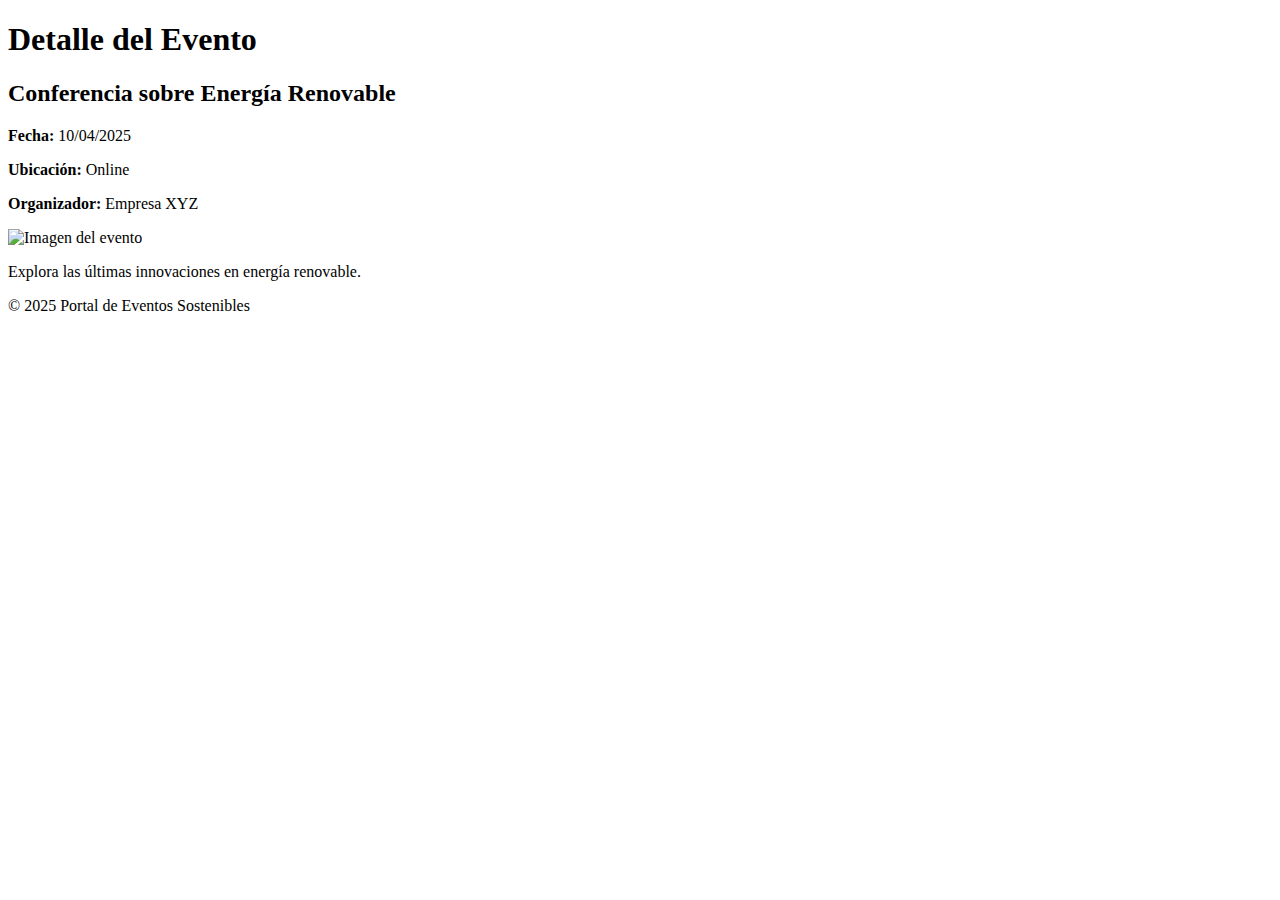
==== DetalleEventos.html @ d58d32ec "Primera version detalles de eventos" ====
<!DOCTYPE html>
<html lang="es">
<head>
    <meta charset="UTF-8">
    <meta name="viewport" content="width=device-width, initial-scale=1.0">
    <title>Detalle del Evento</title>
    <link rel="stylesheet" href="styles.css">
</head>
<body>
    <header>
        <h1>Detalle del Evento</h1>
    </header>
    <main>
        <section class="event-detail">
            <h2>Conferencia sobre Energía Renovable</h2>
            <p><strong>Fecha:</strong> 10/04/2025</p>
            <p><strong>Ubicación:</strong> Online</p>
            <p><strong>Organizador:</strong> Empresa XYZ</p>
            <img src="imagen-evento.jpg" alt="Imagen del evento">
            <p>Explora las últimas innovaciones en energía renovable.</p>
        </section>
    </main>
    <footer>
        <p>&copy; 2025 Portal de Eventos Sostenibles</p>
    </footer>
</body>
</html>
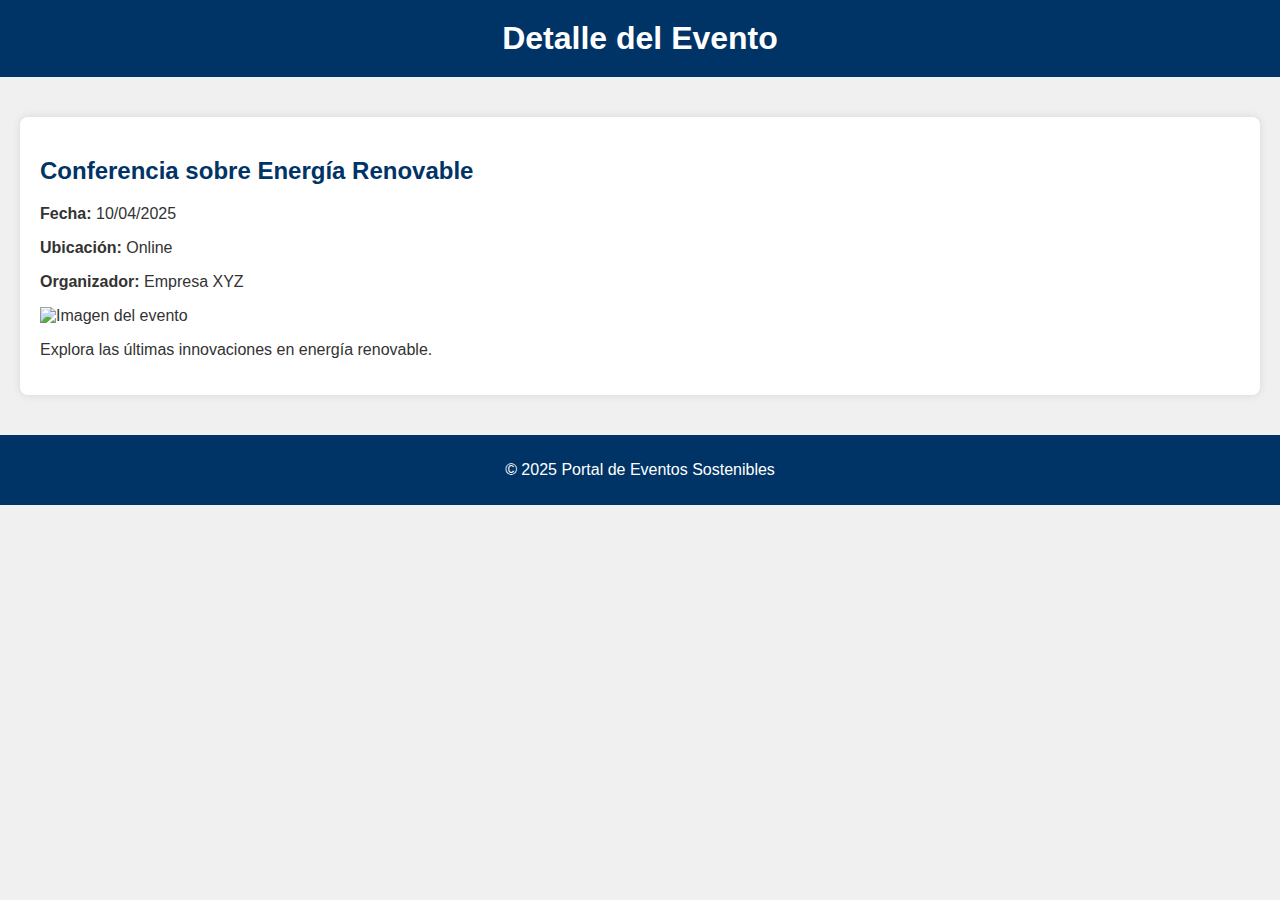
==== commit 1340d69d: "Creamos login y aplicamos nuevos cambios" ====
--- a/DetalleEventos.html
+++ b/DetalleEventos.html
@@ -4,7 +4,7 @@
     <meta charset="UTF-8">
     <meta name="viewport" content="width=device-width, initial-scale=1.0">
     <title>Detalle del Evento</title>
-    <link rel="stylesheet" href="styles.css">
+    <link rel="stylesheet" href="./CSS/Style.css">
 </head>
 <body>
     <header>
--- a/CSS/Style.css
+++ b/CSS/Style.css
@@ -0,0 +1,90 @@
+/* Estilo base existente */
+body {
+    font-family: Arial, sans-serif;
+    margin: 0;
+    padding: 0;
+    background-color: #f0f0f0;
+    color: #333;
+}
+
+header {
+    background-color: #003366;
+    color: #fff;
+    padding: 20px;
+    text-align: center;
+}
+
+h1 {
+    margin: 0;
+}
+
+h2 {
+    color: #003366;
+}
+
+main {
+    padding: 20px;
+}
+
+.carousel, .about, .events-list, .event-detail, .login-register {
+    background-color: #fff;
+    margin: 20px 0;
+    padding: 20px;
+    border-radius: 8px;
+    box-shadow: 0 0 10px rgba(0, 0, 0, 0.1);
+}
+
+table {
+    width: 100%;
+    border-collapse: collapse;
+}
+
+table th, table td {
+    padding: 12px;
+    border: 1px solid #ddd;
+    text-align: left;
+}
+
+table th {
+    background-color: #003366;
+    color: #fff;
+}
+
+footer {
+    background-color: #003366;
+    color: #fff;
+    padding: 10px;
+    text-align: center;
+}
+
+/* Estilo para el formulario de login y registro */
+form {
+    display: flex;
+    flex-direction: column;
+}
+
+label {
+    margin: 10px 0 5px;
+}
+
+input {
+    padding: 10px;
+    margin-bottom: 15px;
+    border: 1px solid #ccc;
+    border-radius: 4px;
+}
+
+button {
+    background-color: #003366;
+    color: #fff;
+    padding: 10px 15px;
+    border: none;
+    border-radius: 4px;
+    cursor: pointer;
+    font-size: 16px;
+}
+
+button:hover {
+    background-color: #0055a5;
+}
+/* Estilo para el botón de cerrar sesión */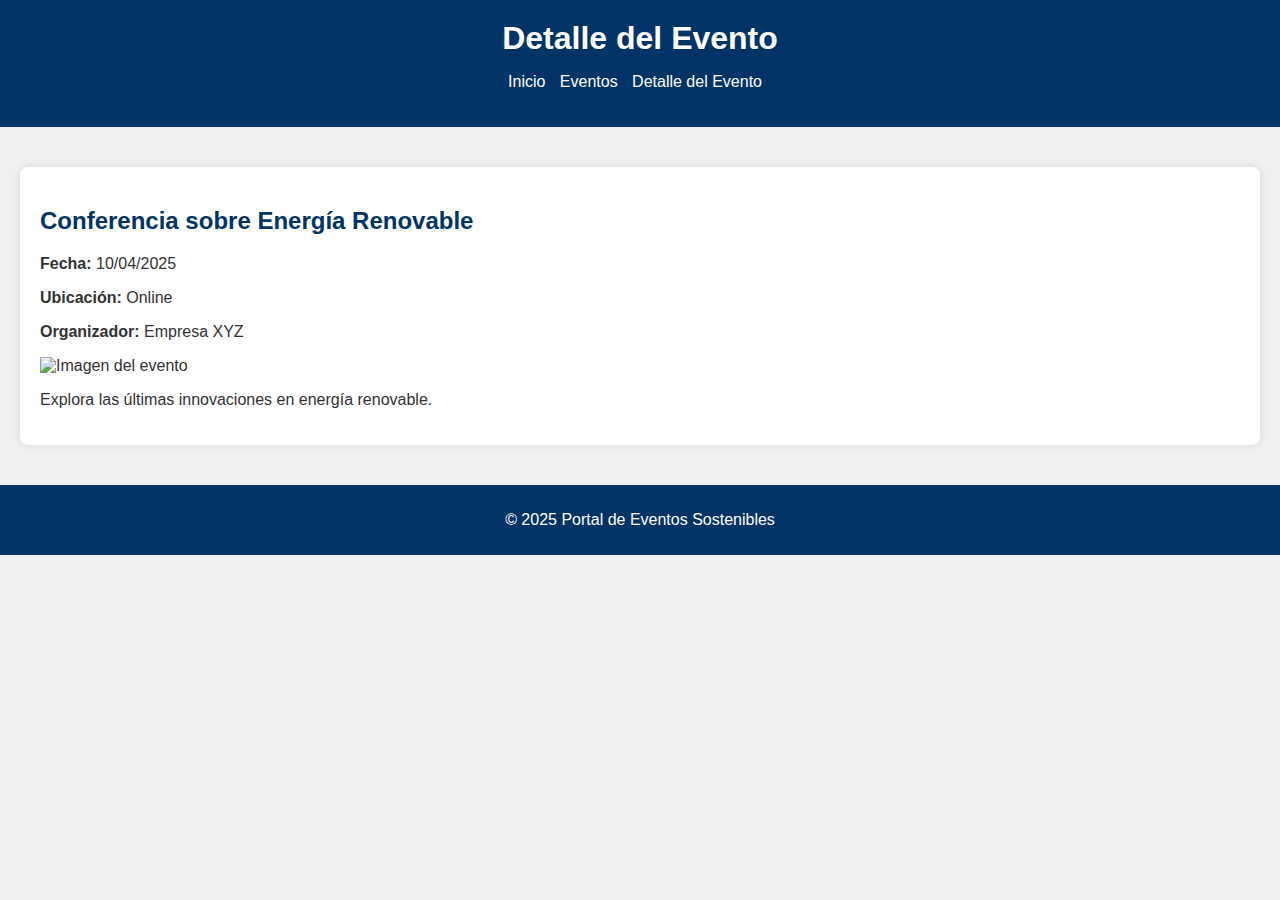
==== commit cb8bfed6: "Comiteo cambios" ====
--- a/DetalleEventos.html
+++ b/DetalleEventos.html
@@ -9,6 +9,13 @@
 <body>
     <header>
         <h1>Detalle del Evento</h1>
+        <nav>
+            <ul>
+                <li><a href="index.html">Inicio</a></li>
+                <li><a href="ListadoEventos.html">Eventos</a></li>
+                <li><a href="DetalleEventos.html">Detalle del Evento</a></li>
+            </ul>
+        </nav>
     </header>
     <main>
         <section class="event-detail">
@@ -24,4 +31,4 @@
         <p>&copy; 2025 Portal de Eventos Sostenibles</p>
     </footer>
 </body>
-</html>+</html>
--- a/CSS/Style.css
+++ b/CSS/Style.css
@@ -12,6 +12,25 @@
     color: #fff;
     padding: 20px;
     text-align: center;
+}
+
+header nav ul {
+    list-style: none;
+    padding: 0;
+}
+
+header nav ul li {
+    display: inline;
+    margin-right: 10px;
+}
+
+header nav ul li a {
+    color: #fff;
+    text-decoration: none;
+}
+
+header nav ul li a:hover {
+    text-decoration: underline;
 }
 
 h1 {
@@ -87,4 +106,3 @@
 button:hover {
     background-color: #0055a5;
 }
-/* Estilo para el botón de cerrar sesión */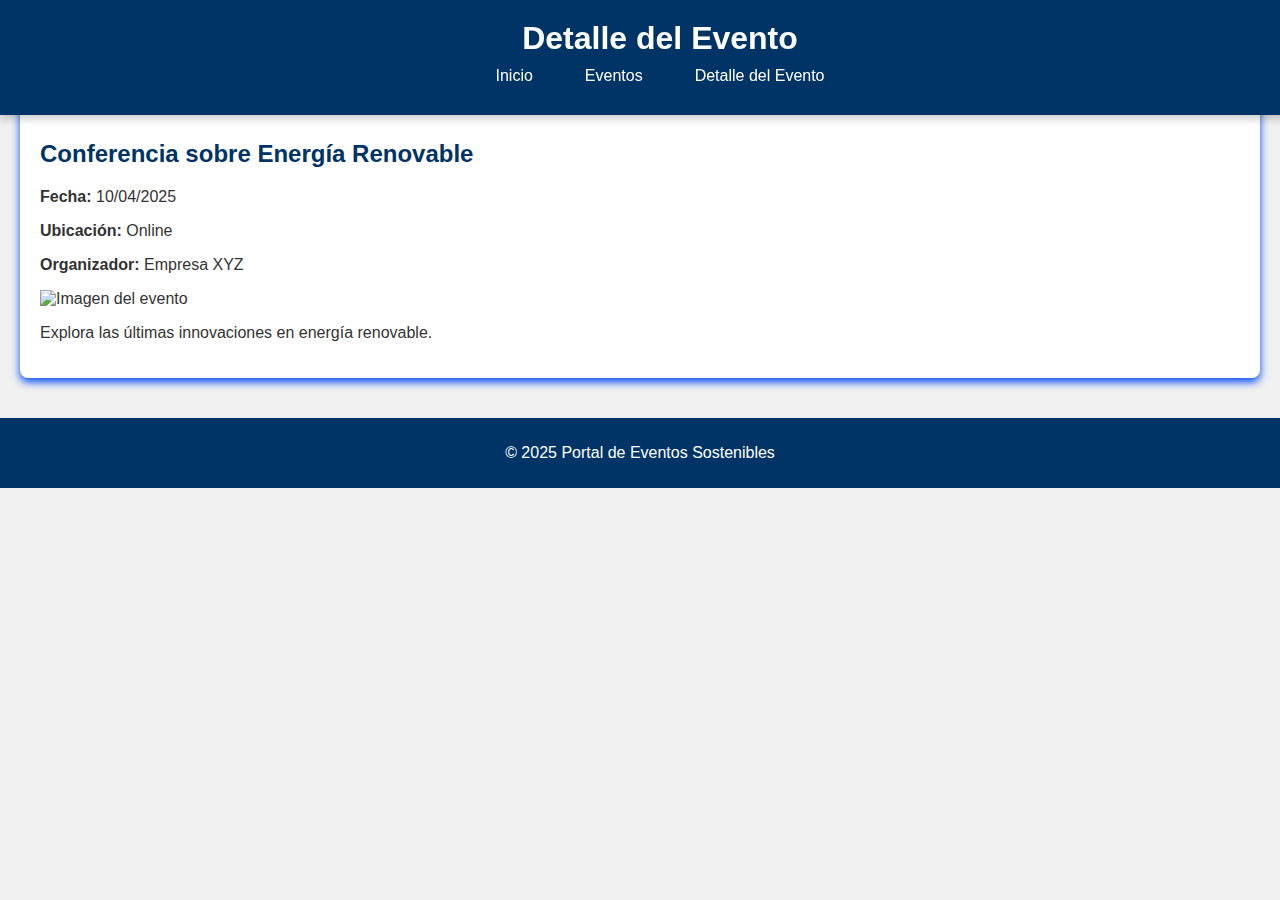
==== commit ee561e23: "Modificamos detalles de estilo" ====
--- a/DetalleEventos.html
+++ b/DetalleEventos.html
@@ -5,7 +5,6 @@
     <meta name="viewport" content="width=device-width, initial-scale=1.0">
     <title>Detalle del Evento</title>
     <link rel="stylesheet" href="./CSS/Style.css">
-</head>
 <body>
     <header>
         <h1>Detalle del Evento</h1>
@@ -31,4 +30,4 @@
         <p>&copy; 2025 Portal de Eventos Sostenibles</p>
     </footer>
 </body>
-</html>
+</html>--- a/CSS/Style.css
+++ b/CSS/Style.css
@@ -1,6 +1,6 @@
 /* Estilo base existente */
 body {
-    font-family: Arial, sans-serif;
+    font-family: 'Segoe UI', Tahoma, Geneva, Verdana, sans-serif;
     margin: 0;
     padding: 0;
     background-color: #f0f0f0;
@@ -12,29 +12,43 @@
     color: #fff;
     padding: 20px;
     text-align: center;
+    position: fixed;
+    width: 100%;
+    top: 0;
+    left: 0;
+    box-shadow: 0 4px 8px rgba(0, 0, 0, 0.2);
+    z-index: 1000;
+}
+
+header h1 {
+    margin: 0;
+    font-size: 2em;
 }
 
 header nav ul {
     list-style: none;
     padding: 0;
+    margin: 10px 0;
+    display: flex;
+    justify-content: center;
+    gap: 20px;
 }
 
 header nav ul li {
     display: inline;
-    margin-right: 10px;
 }
 
 header nav ul li a {
     color: #fff;
     text-decoration: none;
+    padding: 8px 16px;
+    transition: background-color 0.3s ease, box-shadow 0.3s ease;
 }
 
-header nav ul li a:hover {
-    text-decoration: underline;
-}
-
-h1 {
-    margin: 0;
+header nav ul li a:hover, header nav ul li a:active {
+    box-shadow: 0 0 5px 2px rgb(0, 81, 255);
+    background-color: #000;
+    border-radius: 4px;
 }
 
 h2 {
@@ -42,7 +56,7 @@
 }
 
 main {
-    padding: 20px;
+    padding: 80px 20px 20px; /* Espacio para header fijo */
 }
 
 .carousel, .about, .events-list, .event-detail, .login-register {
@@ -50,7 +64,13 @@
     margin: 20px 0;
     padding: 20px;
     border-radius: 8px;
-    box-shadow: 0 0 10px rgba(0, 0, 0, 0.1);
+    box-shadow: 0 4px 8px rgb(0, 74, 247);
+    transition: transform 0.3s ease, box-shadow 0.3s ease;
+}
+
+.carousel:hover, .about:hover, .events-list:hover, .event-detail:hover, .login-register:hover {
+    transform: translateY(-5px);
+    box-shadow: 0 8px 16px rgba(0, 26, 255, 0.2);
 }
 
 table {
@@ -69,6 +89,14 @@
     color: #fff;
 }
 
+table tr {
+    transition: background-color 0.3s ease;
+}
+
+table tr:hover {
+    background-color: #f5f5f5;
+}
+
 footer {
     background-color: #003366;
     color: #fff;
@@ -80,6 +108,7 @@
 form {
     display: flex;
     flex-direction: column;
+    gap: 10px;
 }
 
 label {
@@ -91,6 +120,11 @@
     margin-bottom: 15px;
     border: 1px solid #ccc;
     border-radius: 4px;
+    transition: box-shadow 0.3s ease;
+}
+
+input:focus {
+    box-shadow: 0 0 8px rgba(0, 85, 165, 0.4);
 }
 
 button {
@@ -101,8 +135,10 @@
     border-radius: 4px;
     cursor: pointer;
     font-size: 16px;
+    transition: background-color 0.3s ease, transform 0.3s ease;
 }
 
 button:hover {
     background-color: #0055a5;
-}
+    transform: translateY(-2px);
+}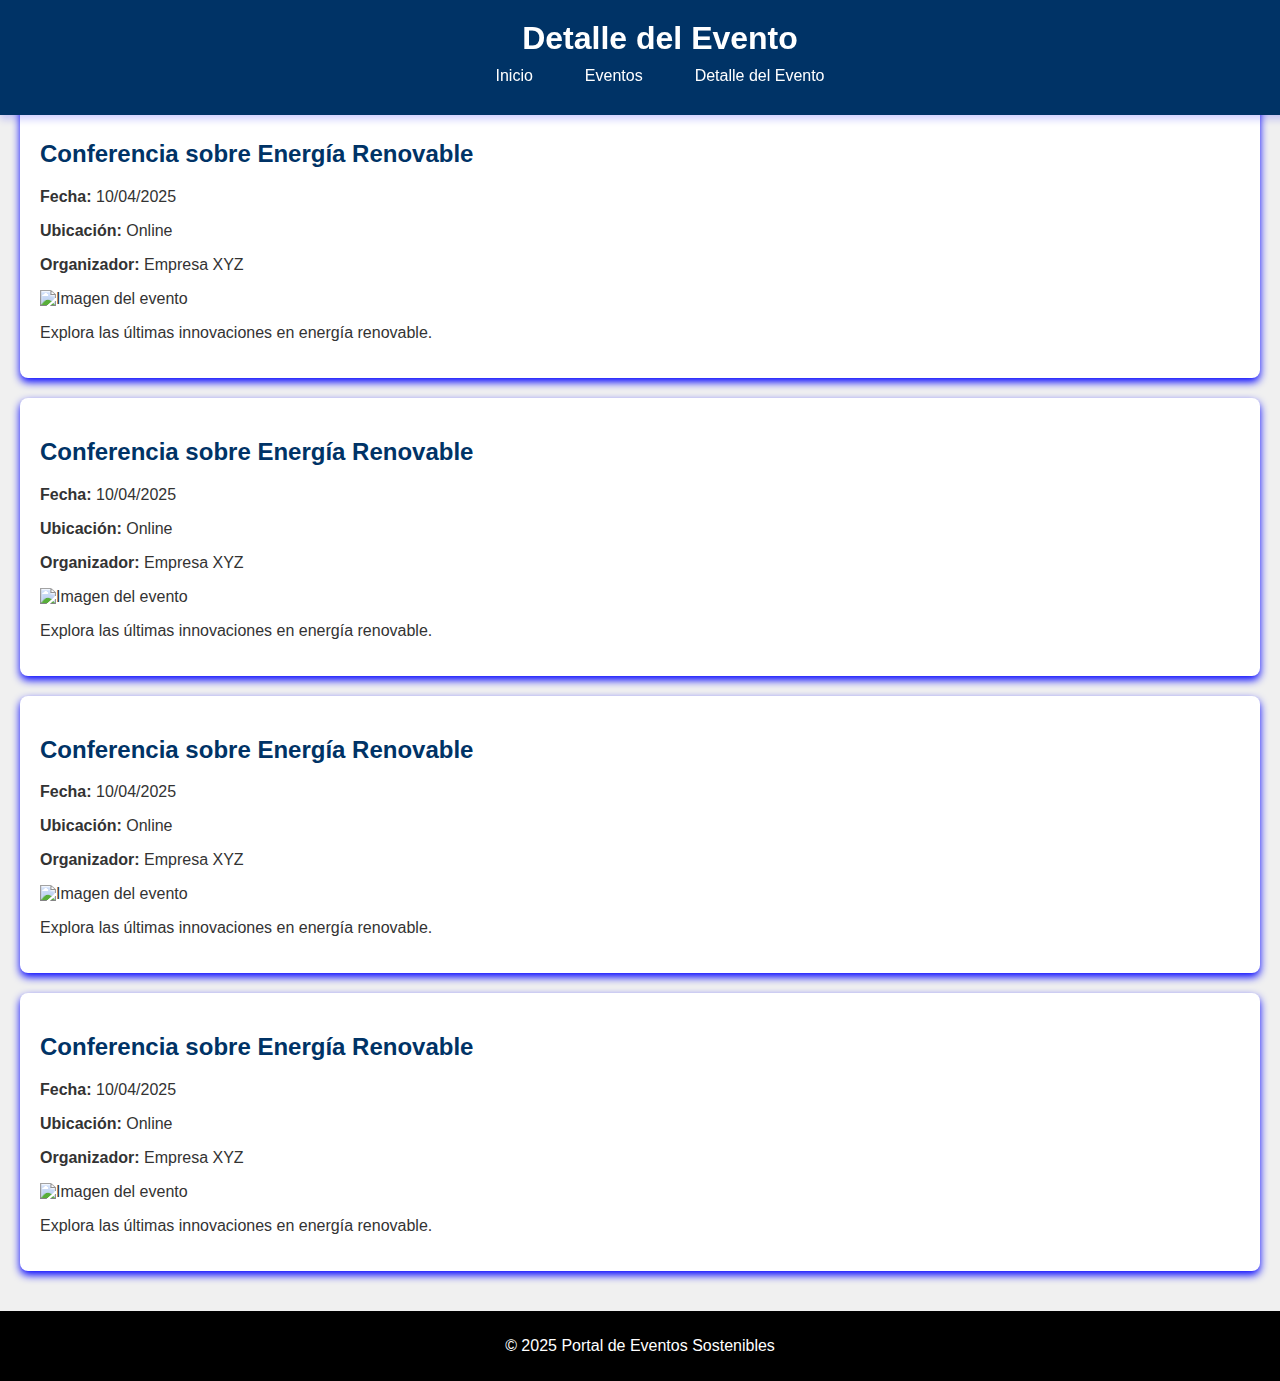
==== commit 450b351b: "Subo cambios" ====
--- a/DetalleEventos.html
+++ b/DetalleEventos.html
@@ -25,6 +25,30 @@
             <img src="imagen-evento.jpg" alt="Imagen del evento">
             <p>Explora las últimas innovaciones en energía renovable.</p>
         </section>
+        <section class="event-detail">
+            <h2>Conferencia sobre Energía Renovable</h2>
+            <p><strong>Fecha:</strong> 10/04/2025</p>
+            <p><strong>Ubicación:</strong> Online</p>
+            <p><strong>Organizador:</strong> Empresa XYZ</p>
+            <img src="imagen-evento.jpg" alt="Imagen del evento">
+            <p>Explora las últimas innovaciones en energía renovable.</p>
+        </section>
+        <section class="event-detail">
+            <h2>Conferencia sobre Energía Renovable</h2>
+            <p><strong>Fecha:</strong> 10/04/2025</p>
+            <p><strong>Ubicación:</strong> Online</p>
+            <p><strong>Organizador:</strong> Empresa XYZ</p>
+            <img src="imagen-evento.jpg" alt="Imagen del evento">
+            <p>Explora las últimas innovaciones en energía renovable.</p>
+        </section>
+        <section class="event-detail">
+            <h2>Conferencia sobre Energía Renovable</h2>
+            <p><strong>Fecha:</strong> 10/04/2025</p>
+            <p><strong>Ubicación:</strong> Online</p>
+            <p><strong>Organizador:</strong> Empresa XYZ</p>
+            <img src="imagen-evento.jpg" alt="Imagen del evento">
+            <p>Explora las últimas innovaciones en energía renovable.</p>
+        </section>
     </main>
     <footer>
         <p>&copy; 2025 Portal de Eventos Sostenibles</p>
--- a/CSS/Style.css
+++ b/CSS/Style.css
@@ -16,7 +16,7 @@
     width: 100%;
     top: 0;
     left: 0;
-    box-shadow: 0 4px 8px rgba(0, 0, 0, 0.2);
+    box-shadow: 0 4px 8px rgba(12, 4, 255, 0.2);
     z-index: 1000;
 }
 
@@ -46,8 +46,8 @@
 }
 
 header nav ul li a:hover, header nav ul li a:active {
-    box-shadow: 0 0 5px 2px rgb(0, 81, 255);
-    background-color: #000;
+    box-shadow: 0 0 5px 2px rgb(255, 255, 255);
+    background-color: #000000e9;
     border-radius: 4px;
 }
 
@@ -64,13 +64,13 @@
     margin: 20px 0;
     padding: 20px;
     border-radius: 8px;
-    box-shadow: 0 4px 8px rgb(0, 74, 247);
+    box-shadow: 0 4px 8px rgb(0, 0, 255);
     transition: transform 0.3s ease, box-shadow 0.3s ease;
 }
 
 .carousel:hover, .about:hover, .events-list:hover, .event-detail:hover, .login-register:hover {
     transform: translateY(-5px);
-    box-shadow: 0 8px 16px rgba(0, 26, 255, 0.2);
+    box-shadow: 0 8px 16px rgba(0, 0, 0, 0.2);
 }
 
 table {
@@ -98,7 +98,7 @@
 }
 
 footer {
-    background-color: #003366;
+    background-color: #000000;
     color: #fff;
     padding: 10px;
     text-align: center;
@@ -141,4 +141,4 @@
 button:hover {
     background-color: #0055a5;
     transform: translateY(-2px);
-}+}
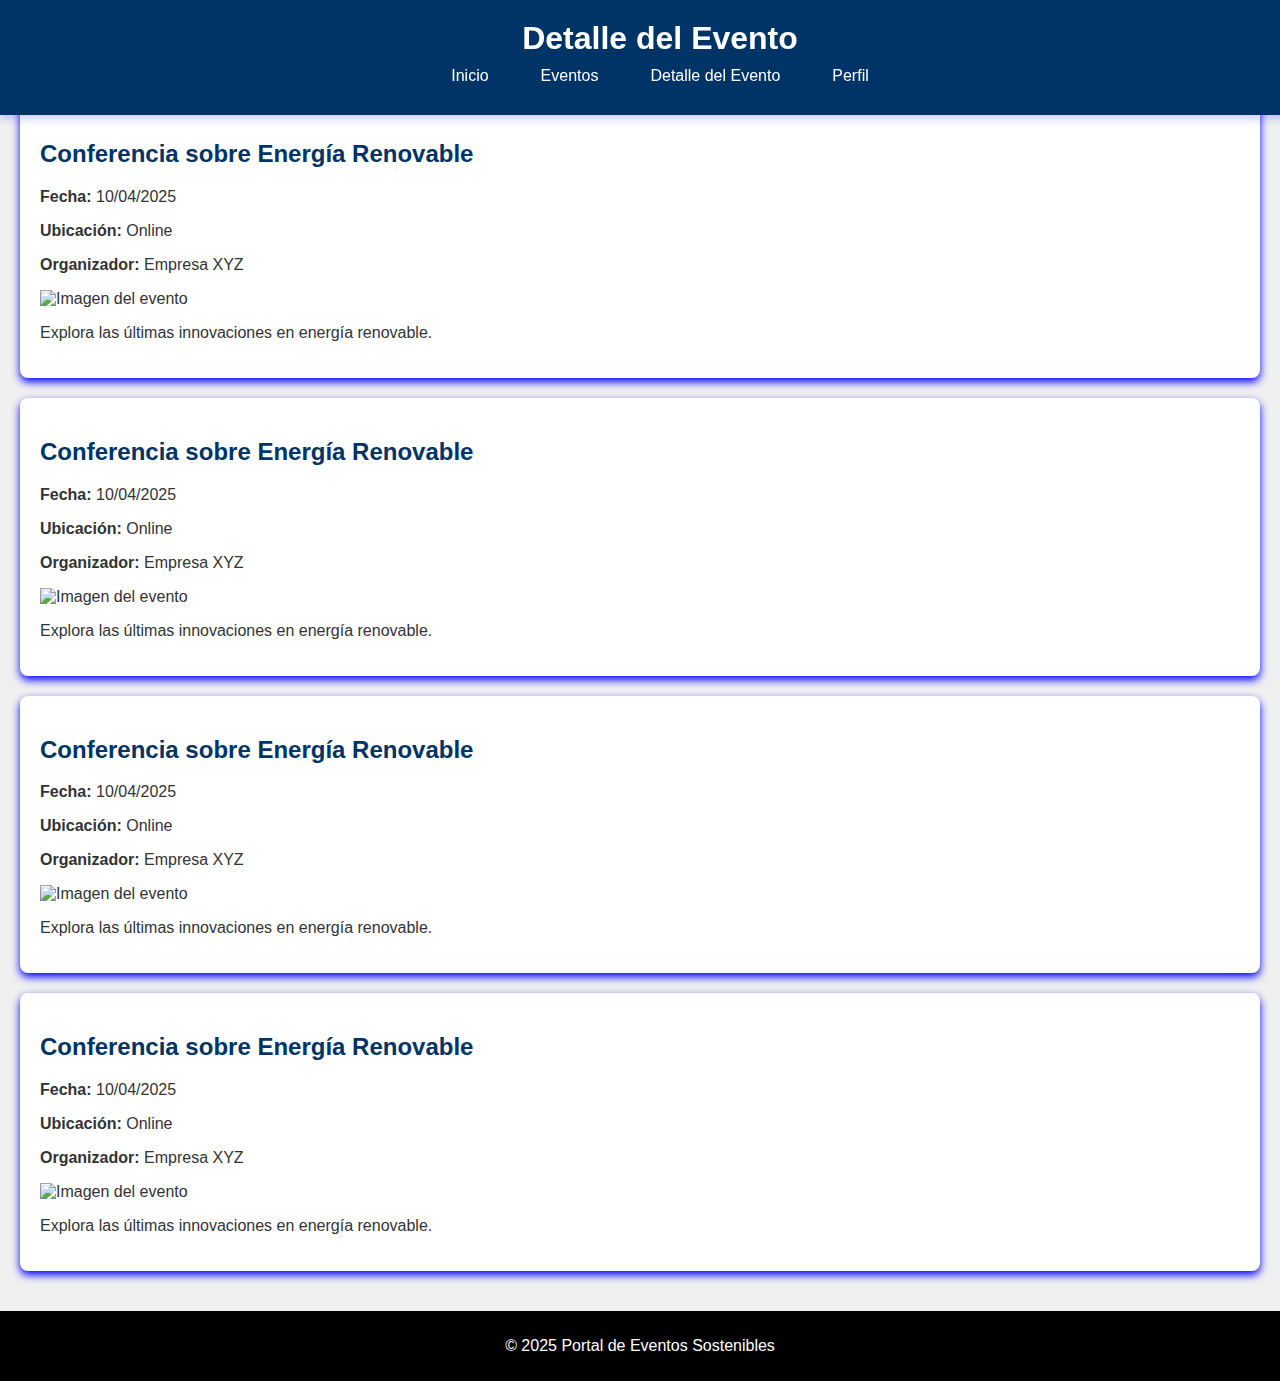
==== commit fc128013: "Actualizo pagina de perfil y css" ====
--- a/DetalleEventos.html
+++ b/DetalleEventos.html
@@ -13,6 +13,7 @@
                 <li><a href="index.html">Inicio</a></li>
                 <li><a href="ListadoEventos.html">Eventos</a></li>
                 <li><a href="DetalleEventos.html">Detalle del Evento</a></li>
+                <li><a href="Perfil.html">Perfil</a></li>
             </ul>
         </nav>
     </header>
--- a/CSS/Style.css
+++ b/CSS/Style.css
@@ -142,3 +142,45 @@
     background-color: #0055a5;
     transform: translateY(-2px);
 }
+/* Estilos adicionales para la página de perfil */
+.profile {
+    background-color: #fff;
+    margin: 20px 0;
+    padding: 20px;
+    border-radius: 8px;
+    box-shadow: 0 4px 8px rgb(0, 0, 255);
+    transition: transform 0.3s ease, box-shadow 0.3s ease;
+}
+
+.profile:hover {
+    transform: translateY(-5px);
+    box-shadow: 0 8px 16px rgba(0, 0, 0, 0.2);
+}
+
+.profile-info {
+    display: flex;
+    align-items: center;
+}
+
+.profile-pic {
+    width: 150px;
+    height: 150px;
+    border-radius: 50%;
+    margin-right: 20px;
+}
+
+.profile-details p {
+    margin: 5px 0;
+}
+
+.user-events .event {
+    background-color: #f5f5f5;
+    padding: 15px;
+    border-radius: 8px;
+    margin-bottom: 10px;
+    box-shadow: 0 2px 4px rgba(0, 0, 0, 0.1);
+}
+.user-events .event h3 {
+    margin: 0;
+    font-size: 1.2em;
+}